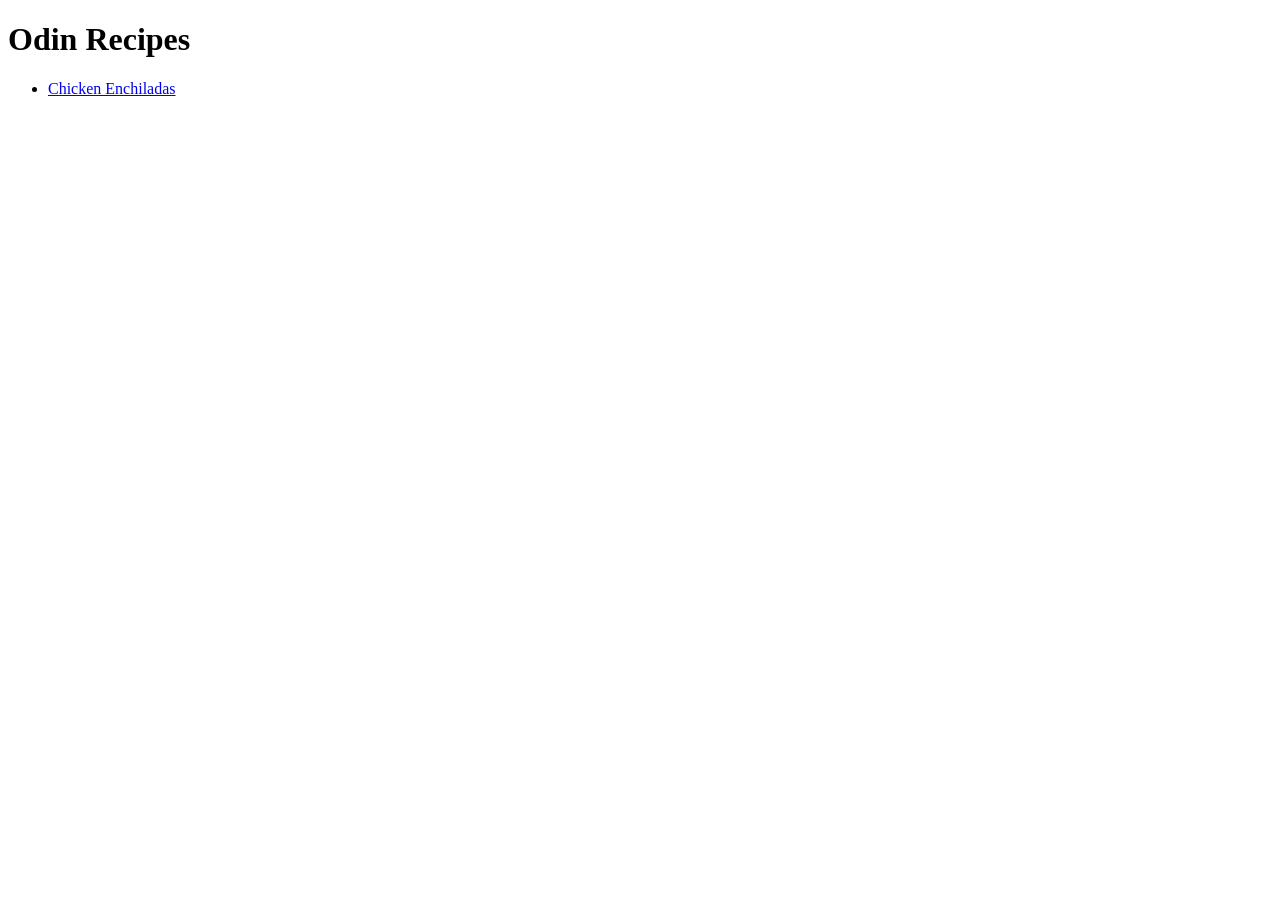
==== index.html @ e135e9c1 "Add index boilerplate code and recipes directory index.html serves a home page, with links to access" ====
<!DOCTYPE html>
<html lang="en">
<head>
    <meta charset="UTF-8">
    <meta name="viewport" content="width=device-width, initial-scale=1.0">
    <title>Odin Recipes</title>
</head>
<body>
    <h1>Odin Recipes</h1>
    <ul>
        <li><a href="recipes/chicken-enchiladas.html">Chicken Enchiladas</a></li>
    </ul>
</body>
</html>
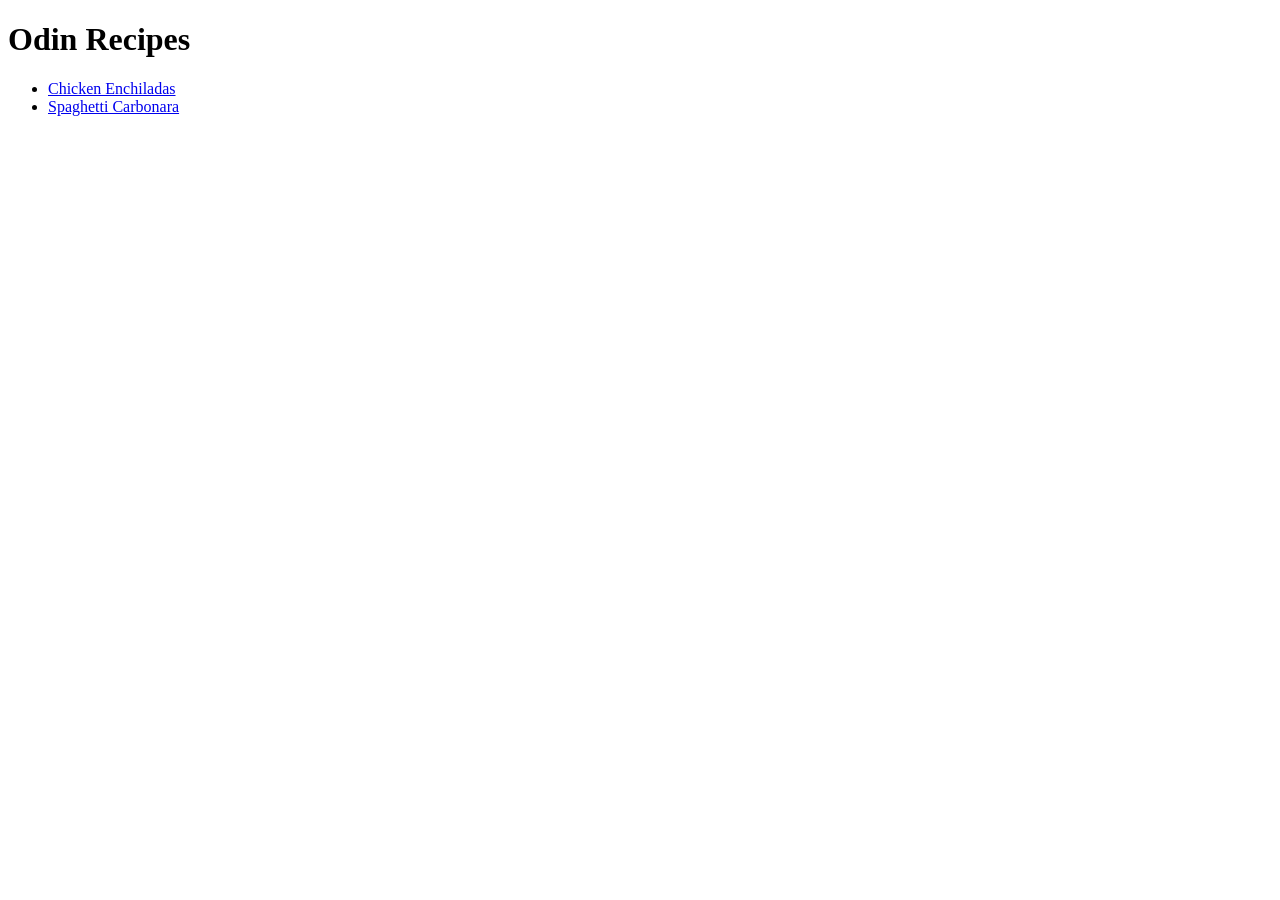
==== commit 0419d4a0: "Add Spaghetti Carbonara recipe page - Copy Chicken Enchilada recipe code and modify with correspondi" ====
--- a/index.html
+++ b/index.html
@@ -9,6 +9,7 @@
     <h1>Odin Recipes</h1>
     <ul>
         <li><a href="recipes/chicken-enchiladas.html">Chicken Enchiladas</a></li>
+        <li><a href="recipes/spaghetti-carbonara.html">Spaghetti Carbonara</a></li>
     </ul>
 </body>
 </html>
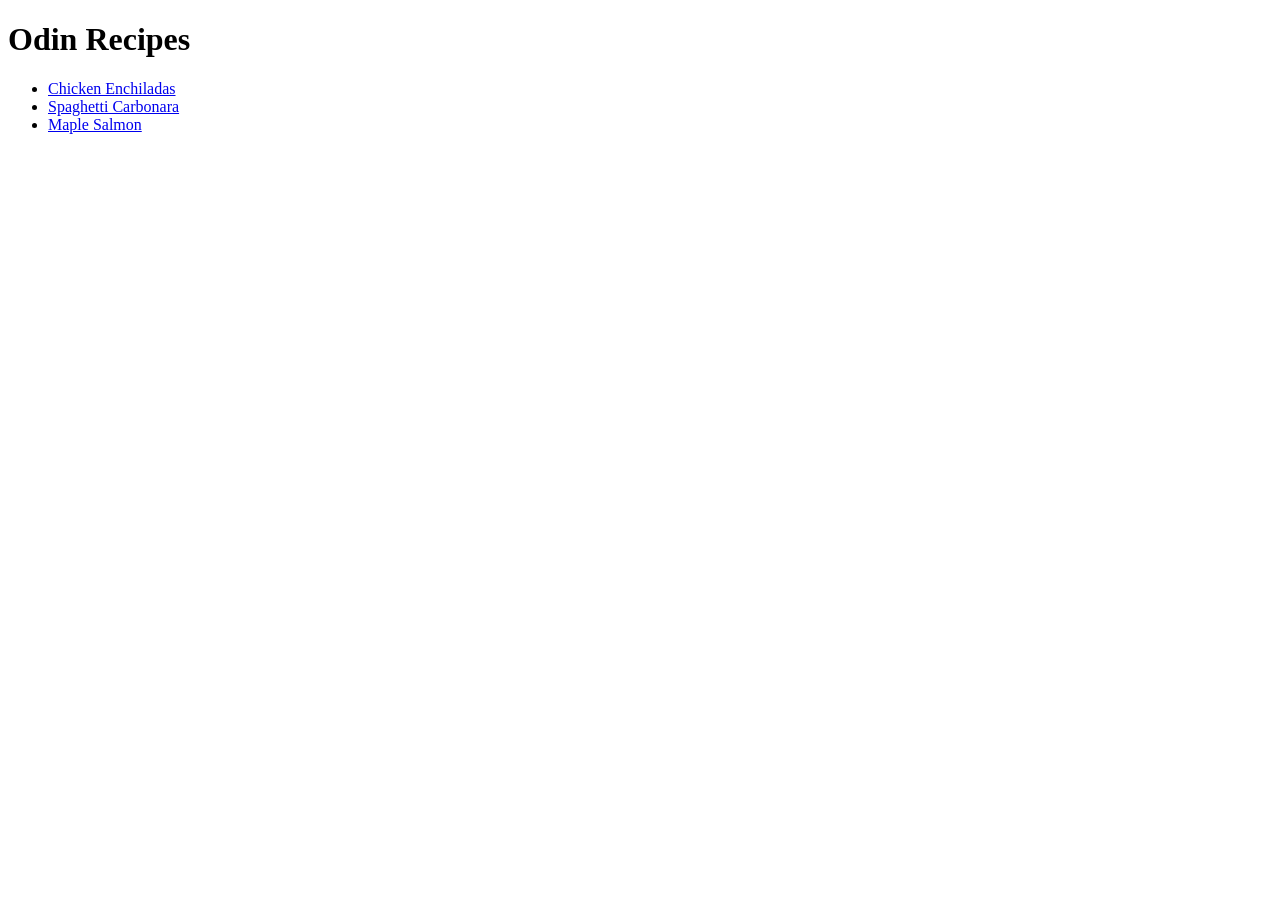
==== commit 72c3d48b: "Add Maple Salmon recipe page - Modify alternate text of image used in spaghetti carbonara recipe pag" ====
--- a/index.html
+++ b/index.html
@@ -10,6 +10,7 @@
     <ul>
         <li><a href="recipes/chicken-enchiladas.html">Chicken Enchiladas</a></li>
         <li><a href="recipes/spaghetti-carbonara.html">Spaghetti Carbonara</a></li>
+        <li><a href="recipes/maple-salmon.html">Maple Salmon</a></li>
     </ul>
 </body>
 </html>
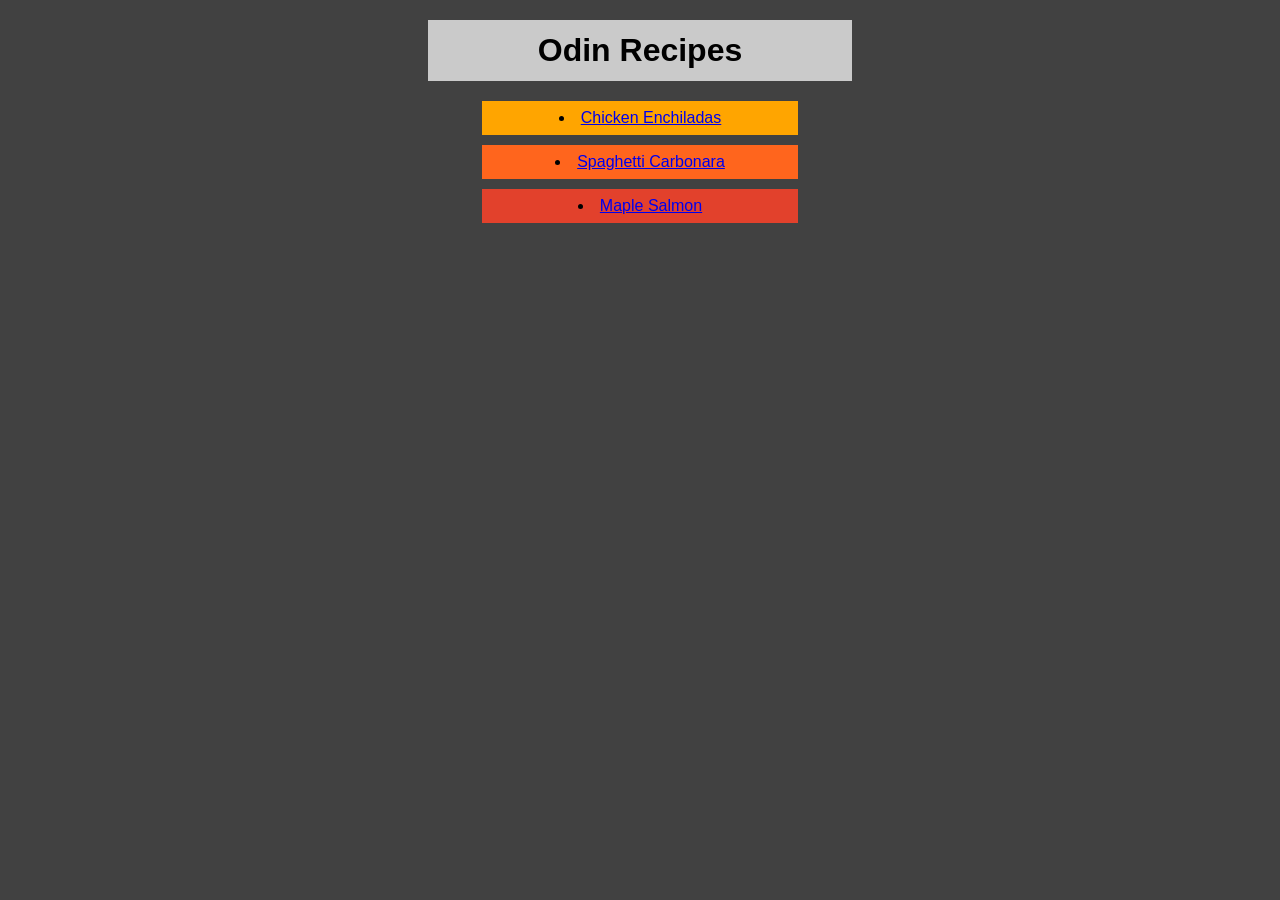
==== commit bd730a03: "Add style to index.html with css Main page looks plain without styling." ====
--- a/index.html
+++ b/index.html
@@ -4,13 +4,14 @@
     <meta charset="UTF-8">
     <meta name="viewport" content="width=device-width, initial-scale=1.0">
     <title>Odin Recipes</title>
+    <link rel="stylesheet" href="style.css">
 </head>
 <body>
     <h1>Odin Recipes</h1>
-    <ul>
-        <li><a href="recipes/chicken-enchiladas.html">Chicken Enchiladas</a></li>
-        <li><a href="recipes/spaghetti-carbonara.html">Spaghetti Carbonara</a></li>
-        <li><a href="recipes/maple-salmon.html">Maple Salmon</a></li>
+    <ul class="recipes">
+        <li class="recipes chicken-enchiladas"><a href="recipes/chicken-enchiladas.html">Chicken Enchiladas</a></li>
+        <li class="recipes spaghetti-carbonara"><a href="recipes/spaghetti-carbonara.html">Spaghetti Carbonara</a></li>
+        <li class="recipes maple-salmon"><a href="recipes/maple-salmon.html">Maple Salmon</a></li>
     </ul>
 </body>
 </html>
--- a/style.css
+++ b/style.css
@@ -0,0 +1,35 @@
+body {
+    font-family: Arial, Helvetica, sans-serif;
+    background-color: rgb(65, 65, 65);
+}
+h1 {
+    background-color: rgb(202, 202, 202);
+    width: 400px;
+    text-align: center;
+    padding: 12px;
+    margin: 20px auto;
+}
+li {
+    width: 300px;
+    margin: auto;
+    list-style-position: inside;
+}
+
+.recipes {
+    text-align: center;
+    padding: 0px;
+}
+    .recipes.chicken-enchiladas {
+        background-color: orange;
+        margin-bottom: 10px;
+        padding: 8px;
+    }
+    .recipes .spaghetti-carbonara {
+        background-color: rgb(255, 101, 29);
+        margin-bottom: 10px;
+        padding: 8px;
+    }
+    .recipes .maple-salmon {
+        background-color: rgb(226, 65, 44);
+        padding: 8px;
+    }
